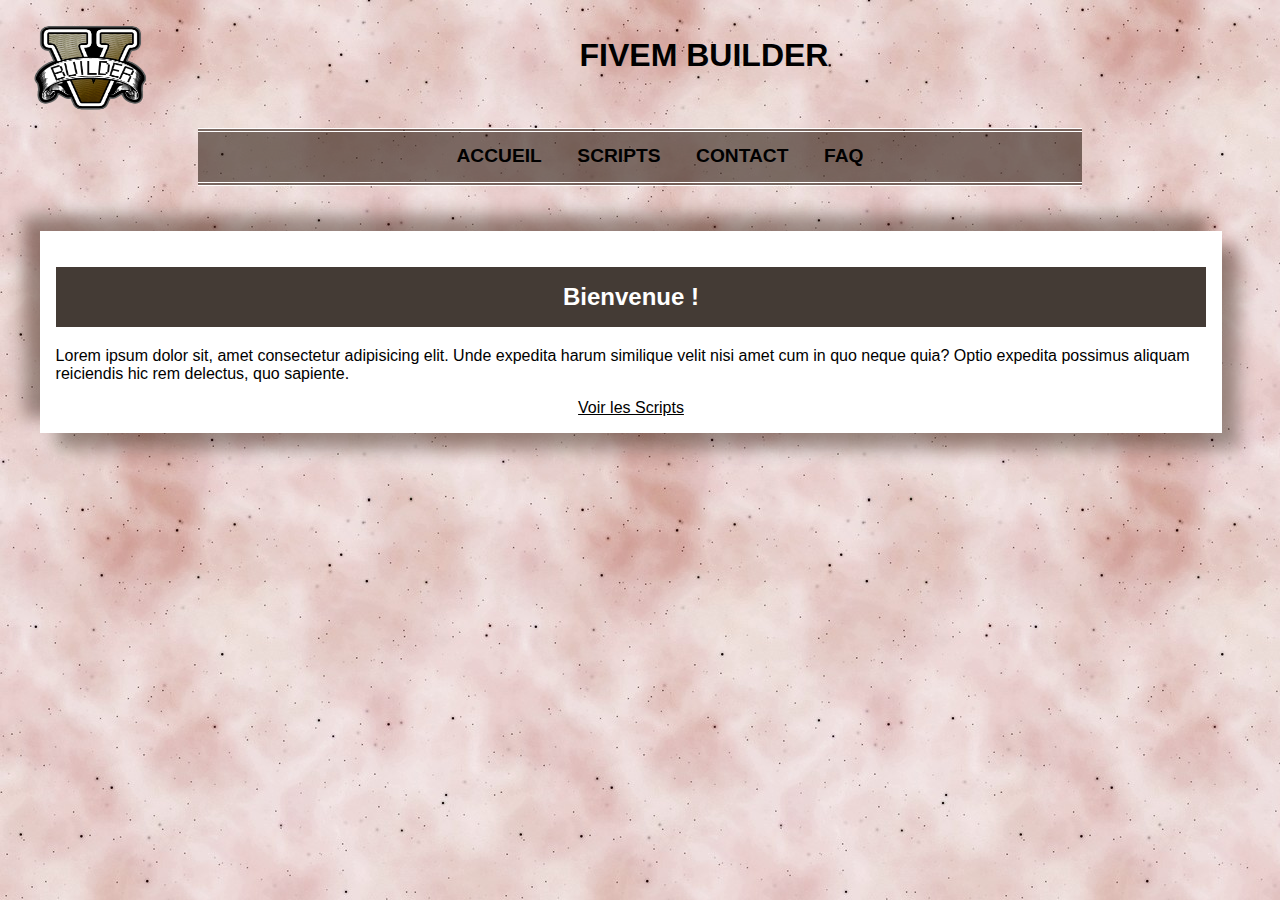
==== index.html @ f6debe46 ""Ajout de tout les dossiers"" ====
<!DOCTYPE html>
<html lang="en">
<head>
    <meta charset="UTF-8">
    <meta name="viewport" content="width=device-width, initial-scale=1.0">
    <meta http-equiv="X-UA-Compatible" content="ie=edge">
    <link rel="stylesheet" href="css/main.css">
    <link rel="stylesheet" href="css/accueil.css">
    <title>Document</title>
</head>
<body>
    <header>
        <div class="header__title">
            <img class="fivem__logo" src="img/fivembuilder_logo.png">
            <h1 class="fivem__title">FIVEM BUILDER</h1>
        </div>
        <div class="navbar">
            <ul>
                <li class="navli"><a href="#">Accueil</a></li>
                <li class="navli"><a href="pages/scripts.html">Scripts</a></li>
                <li class="navli"><a href="pages/contact.html">Contact</a></li>
                <li class="navli"><a href="pages/faq.html">FAQ</a></li>
            </ul>
        </div>
    </header>
    <main>
        <article>
            <div class="article__content">
                <h2>Bienvenue !</h2>
                <p>Lorem ipsum dolor sit, amet consectetur adipisicing elit. Unde expedita harum similique velit nisi amet cum in quo neque quia? Optio expedita possimus aliquam reiciendis hic rem delectus, quo sapiente.</p>

                <div class="linkscript"><a href="pages/scripts.html" class="link__scripts">Voir les Scripts</a></div>
            </div>
        </article>
    </main>
    <footer>
    </footer>
</body>
</html>
---- css/main.css ----
body {
    background-image: url("../img/background.jpg");
    background-repeat: repeat;
    font-family: cursive, arial;
}

.header__title {
    height: 80px;
    margin: 2vh;
    border-radius: 10% 25%;
    text-align: center;
}

.fivem__logo {
    position: relative;
    float: left;
    width: 8rem;
    height: 6rem;
}

.fivem__title {
    position: relative;
    top: 1rem;
}

.fivem__slogan {
    position: relative;
    bottom: 1rem;
}

.navbar {
    background-color:  rgba(39, 21, 10, 0.575);
    height: 50px;
    width: 70%;
    border-top: 4px double rgb(255, 255, 255);
    border-bottom: 4px double rgb(255, 255, 255);
    margin: auto;
    margin-top: 3vh;
    text-align: center;
    font-size: 0.8rem;
}


.navli a {
    text-decoration: none;
    text-transform: uppercase;
    justify-content: center;
    color: black;
    font-weight: bolder;
    font-size: 1.2rem;
}

.navli a:hover {
    color: rgb(190, 165, 147);
    padding: 0.2rem;
}

.navli a:active {
    color: rgb(95, 75, 62);
    position: relative;
    bottom: 0.1rem;
}

li.navli {
    display: inline;
    margin: 1rem;
}

main {
    width: 95%;
    margin: auto;
    margin-top: 5vh;
}

article {
    background-color: rgb(255, 255, 255);
    margin-right: 2vh;
    display: inline-flex;
    box-shadow: 1rem 1rem 1rem  rgba(46, 21, 7, 0.438), -1rem -1rem 1rem rgba(46, 21, 7, 0.438);
    padding: 1rem;
}

h2 {
    background-color: rgba(29, 18, 11, 0.829);
    padding: 1rem;
    color: rgb(255, 255, 255);
    text-align: center;
}

a.backto__home {
    background-color: rgba(29, 18, 11, 0.507);
    padding: 0.5rem;
    color: rgb(0, 0, 0);
    margin-top: 1rem;
    text-decoration: none;
    font-weight: bolder;

}

footer {
    margin-top: 2rem;
    text-align: center;
    margin-bottom: 3rem;
}
---- css/accueil.css ----
a.link__scripts {
    color: black;
}

.linkscript {
    text-align: center;
}
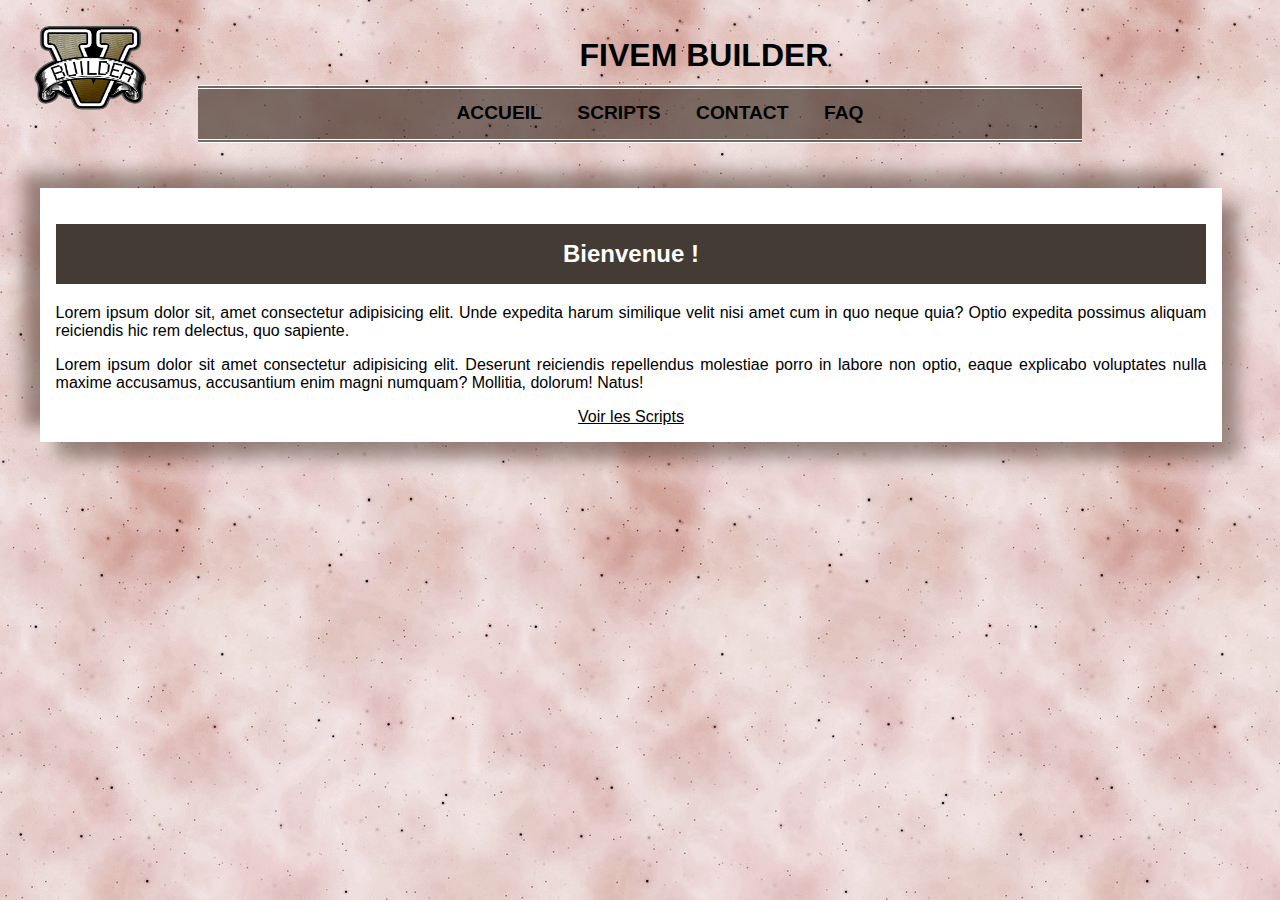
==== commit 7ecb101b: "" Ajout des commentaires CSS & Mise en page diverses"" ====
--- a/index.html
+++ b/index.html
@@ -27,7 +27,9 @@
         <article>
             <div class="article__content">
                 <h2>Bienvenue !</h2>
-                <p>Lorem ipsum dolor sit, amet consectetur adipisicing elit. Unde expedita harum similique velit nisi amet cum in quo neque quia? Optio expedita possimus aliquam reiciendis hic rem delectus, quo sapiente.</p>
+                <p class="content__text">Lorem ipsum dolor sit, amet consectetur adipisicing elit. Unde expedita harum similique velit nisi amet cum in quo neque quia? Optio expedita possimus aliquam reiciendis hic rem delectus, quo sapiente.</p>
+
+                <p class="content__text">Lorem ipsum dolor sit amet consectetur adipisicing elit. Deserunt reiciendis repellendus molestiae porro in labore non optio, eaque explicabo voluptates nulla maxime accusamus, accusantium enim magni numquam? Mollitia, dolorum! Natus!</p>
 
                 <div class="linkscript"><a href="pages/scripts.html" class="link__scripts">Voir les Scripts</a></div>
             </div>
--- a/css/main.css
+++ b/css/main.css
@@ -4,11 +4,11 @@
     font-family: cursive, arial;
 }
 
+/* -- En-tête & Navbar -- */
 .header__title {
-    height: 80px;
     margin: 2vh;
-    border-radius: 10% 25%;
     text-align: center;
+    font-family: Impact, 'Arial Narrow Bold', sans-serif;
 }
 
 .fivem__logo {
@@ -66,6 +66,7 @@
     margin: 1rem;
 }
 
+/* -- contenu principal -- */
 main {
     width: 95%;
     margin: auto;
@@ -97,6 +98,7 @@
 
 }
 
+/* -- pied de page -- */
 footer {
     margin-top: 2rem;
     text-align: center;
--- a/css/accueil.css
+++ b/css/accueil.css
@@ -4,4 +4,8 @@
 
 .linkscript {
     text-align: center;
+}
+
+.content__text {
+    text-align: justify;
 }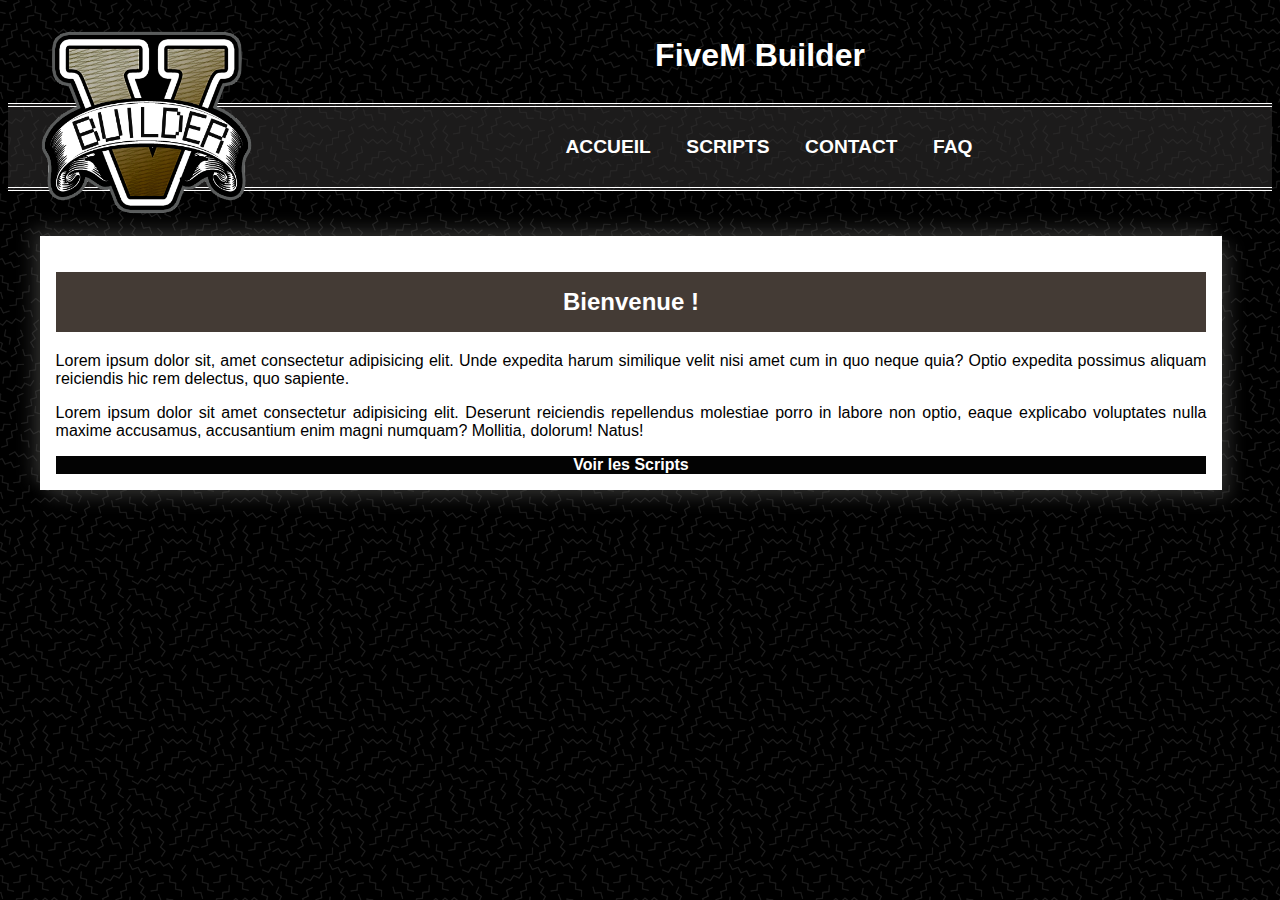
==== commit 27fa4f34: ""Ajout textes/Retouches graphiques"" ====
--- a/index.html
+++ b/index.html
@@ -6,13 +6,13 @@
     <meta http-equiv="X-UA-Compatible" content="ie=edge">
     <link rel="stylesheet" href="css/main.css">
     <link rel="stylesheet" href="css/accueil.css">
-    <title>Document</title>
+    <title>Fivem Builder</title>
 </head>
 <body>
     <header>
         <div class="header__title">
             <img class="fivem__logo" src="img/fivembuilder_logo.png">
-            <h1 class="fivem__title">FIVEM BUILDER</h1>
+            <h1 class="fivem__title">FiveM Builder</h1>
         </div>
         <div class="navbar">
             <ul>
--- a/css/main.css
+++ b/css/main.css
@@ -1,5 +1,5 @@
 body {
-    background-image: url("../img/background.jpg");
+    background-image: url("../img/background.png");
     background-repeat: repeat;
     font-family: cursive, arial;
 }
@@ -9,6 +9,7 @@
     margin: 2vh;
     text-align: center;
     font-family: Impact, 'Arial Narrow Bold', sans-serif;
+    color: rgb(255, 255, 255);
 }
 
 .fivem__logo {
@@ -23,19 +24,13 @@
     top: 1rem;
 }
 
-.fivem__slogan {
-    position: relative;
-    bottom: 1rem;
-}
 
 .navbar {
-    background-color:  rgba(39, 21, 10, 0.575);
-    height: 50px;
-    width: 70%;
+    background-color:  rgba(48, 47, 46, 0.575);
     border-top: 4px double rgb(255, 255, 255);
     border-bottom: 4px double rgb(255, 255, 255);
     margin: auto;
-    margin-top: 3vh;
+    margin-top: 5vh;
     text-align: center;
     font-size: 0.8rem;
 }
@@ -45,7 +40,7 @@
     text-decoration: none;
     text-transform: uppercase;
     justify-content: center;
-    color: black;
+    color: rgb(255, 255, 255);
     font-weight: bolder;
     font-size: 1.2rem;
 }
@@ -62,7 +57,7 @@
 }
 
 li.navli {
-    display: inline;
+    display: block;
     margin: 1rem;
 }
 
@@ -77,7 +72,7 @@
     background-color: rgb(255, 255, 255);
     margin-right: 2vh;
     display: inline-flex;
-    box-shadow: 1rem 1rem 1rem  rgba(46, 21, 7, 0.438), -1rem -1rem 1rem rgba(46, 21, 7, 0.438);
+    box-shadow: 0.5rem 0.5rem 1rem  rgba(88, 88, 87, 0.438), -0.5rem -0.5rem 1rem rgba(88, 88, 87, 0.438);
     padding: 1rem;
 }
 
@@ -89,7 +84,7 @@
 }
 
 a.backto__home {
-    background-color: rgba(29, 18, 11, 0.507);
+    background-color: rgba(209, 203, 200, 0.507);
     padding: 0.5rem;
     color: rgb(0, 0, 0);
     margin-top: 1rem;
@@ -103,4 +98,28 @@
     margin-top: 2rem;
     text-align: center;
     margin-bottom: 3rem;
+}
+
+/* -- adaptation Ipad -- */
+@media screen and (min-width:768px) and (max-width:1100px) {
+    .fivem__logo {
+        width: 13rem;
+        height: 11rem;
+    }
+
+    li.navli {
+        display: inline-block;
+    }
+}
+
+/* -- adaptation pc -- */
+@media screen and (min-width:1100px) {
+    .fivem__logo {
+        width: 15rem;
+        height: 13rem; 
+    }
+
+    li.navli {
+        display: inline-block;
+    }
 }--- a/css/accueil.css
+++ b/css/accueil.css
@@ -1,9 +1,12 @@
 a.link__scripts {
-    color: black;
+    color: rgb(255, 255, 255);
+    text-decoration: none;
+    font-weight: bold;
 }
 
 .linkscript {
     text-align: center;
+    background-color: rgb(3, 3, 3);
 }
 
 .content__text {
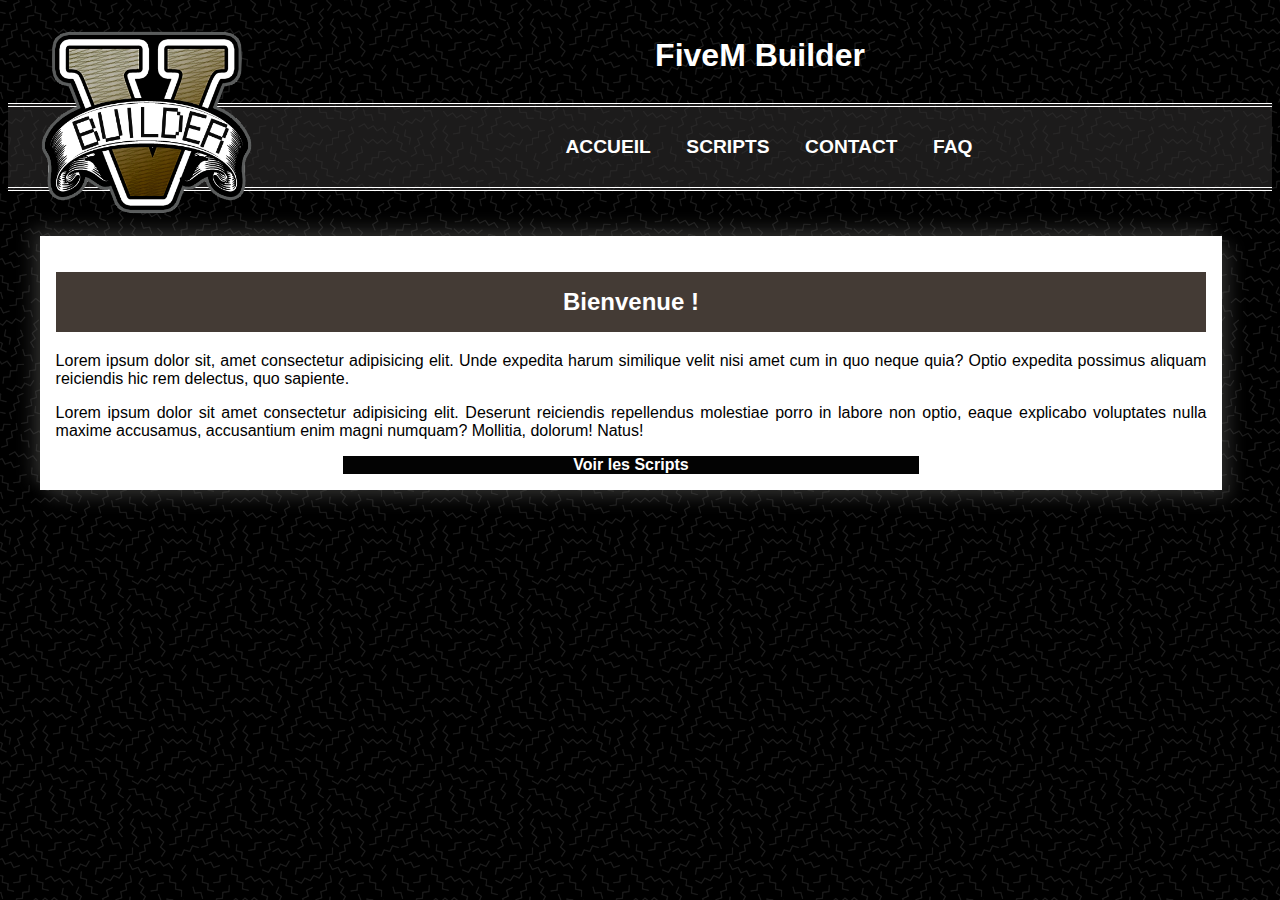
==== commit 46708c52: ""divers"" ====
--- a/index.html
+++ b/index.html
@@ -17,7 +17,7 @@
         <div class="navbar">
             <ul>
                 <li class="navli"><a href="#">Accueil</a></li>
-                <li class="navli"><a href="pages/scripts.html">Scripts</a></li>
+                <li class="navli"><a href="pages/categories.html">Scripts</a></li>
                 <li class="navli"><a href="pages/contact.html">Contact</a></li>
                 <li class="navli"><a href="pages/faq.html">FAQ</a></li>
             </ul>
@@ -31,7 +31,7 @@
 
                 <p class="content__text">Lorem ipsum dolor sit amet consectetur adipisicing elit. Deserunt reiciendis repellendus molestiae porro in labore non optio, eaque explicabo voluptates nulla maxime accusamus, accusantium enim magni numquam? Mollitia, dolorum! Natus!</p>
 
-                <div class="linkscript"><a href="pages/scripts.html" class="link__scripts">Voir les Scripts</a></div>
+                <div class="linkscript"><a href="pages/categories.html" class="link__scripts">Voir les Scripts</a></div>
             </div>
         </article>
     </main>
--- a/css/main.css
+++ b/css/main.css
@@ -71,7 +71,6 @@
 article {
     background-color: rgb(255, 255, 255);
     margin-right: 2vh;
-    display: inline-flex;
     box-shadow: 0.5rem 0.5rem 1rem  rgba(88, 88, 87, 0.438), -0.5rem -0.5rem 1rem rgba(88, 88, 87, 0.438);
     padding: 1rem;
 }
--- a/css/accueil.css
+++ b/css/accueil.css
@@ -7,6 +7,8 @@
 .linkscript {
     text-align: center;
     background-color: rgb(3, 3, 3);
+    width: 50%;
+    margin: auto;
 }
 
 .content__text {
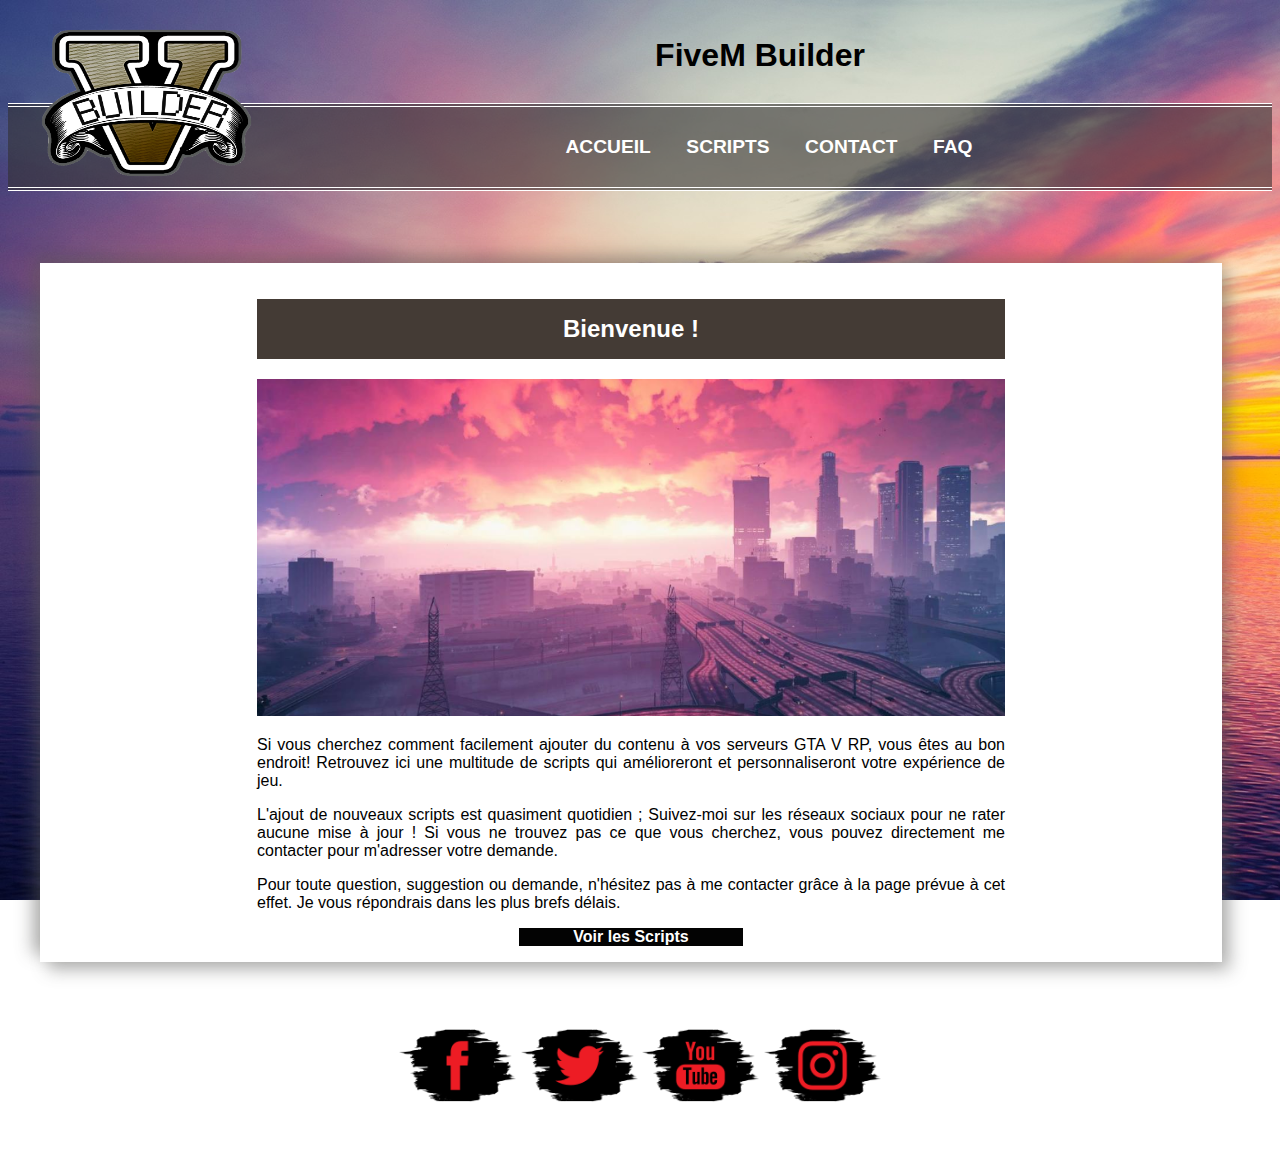
==== commit 193c696a: ""Finalisation imgs & textes"" ====
--- a/index.html
+++ b/index.html
@@ -27,15 +27,24 @@
         <article>
             <div class="article__content">
                 <h2>Bienvenue !</h2>
-                <p class="content__text">Lorem ipsum dolor sit, amet consectetur adipisicing elit. Unde expedita harum similique velit nisi amet cum in quo neque quia? Optio expedita possimus aliquam reiciendis hic rem delectus, quo sapiente.</p>
+                <img src="img/indeximg.png" class="article__img">
+                <p class="content__text">   Si vous cherchez comment facilement ajouter du contenu à vos serveurs GTA V RP, vous êtes au bon endroit! Retrouvez ici une multitude de scripts qui amélioreront et personnaliseront votre expérience de jeu.</p>
 
-                <p class="content__text">Lorem ipsum dolor sit amet consectetur adipisicing elit. Deserunt reiciendis repellendus molestiae porro in labore non optio, eaque explicabo voluptates nulla maxime accusamus, accusantium enim magni numquam? Mollitia, dolorum! Natus!</p>
+                <p class="content__text">L'ajout de nouveaux scripts est quasiment quotidien ; Suivez-moi sur les réseaux sociaux pour ne rater aucune mise à jour ! Si vous ne trouvez pas ce que vous cherchez, vous pouvez directement me contacter pour m'adresser votre demande. </p>
+
+                <p class="content__text">Pour toute question, suggestion ou demande, n'hésitez pas à me contacter grâce à la page prévue à cet effet. Je vous répondrais dans les plus brefs délais.</p>
 
                 <div class="linkscript"><a href="pages/categories.html" class="link__scripts">Voir les Scripts</a></div>
             </div>
         </article>
     </main>
     <footer>
+            <div class="footer_links">
+                <a href="http://facebook.com"><img class="social__logo" src="img/logofacebook.png"></a>
+                <a href="http://twitter.com"><img class="social__logo" src="img/logotwitter.png"></a>
+                <a href="http://youtube.com"><img class="social__logo" src="img/logoyoutube.png"></a>
+                <a href="http://instagram.com"><img class="social__logo" src="img/logoinsta.png"></a>
+            </div>
     </footer>
 </body>
 </html>--- a/css/main.css
+++ b/css/main.css
@@ -1,6 +1,7 @@
 body {
-    background-image: url("../img/background.png");
-    background-repeat: repeat;
+    background-image: url("../img/60931.jpg");
+    background-attachment: fixed;
+    background-size: cover;
     font-family: cursive, arial;
 }
 
@@ -9,7 +10,7 @@
     margin: 2vh;
     text-align: center;
     font-family: Impact, 'Arial Narrow Bold', sans-serif;
-    color: rgb(255, 255, 255);
+    color: rgb(0, 0, 0);
 }
 
 .fivem__logo {
@@ -51,7 +52,7 @@
 }
 
 .navli a:active {
-    color: rgb(95, 75, 62);
+    color: rgb(85, 12, 12);
     position: relative;
     bottom: 0.1rem;
 }
@@ -65,7 +66,7 @@
 main {
     width: 95%;
     margin: auto;
-    margin-top: 5vh;
+    margin-top: 8vh;
 }
 
 article {
@@ -89,6 +90,7 @@
     margin-top: 1rem;
     text-decoration: none;
     font-weight: bolder;
+    margin-bottom: 5vh;
 
 }
 
@@ -99,15 +101,30 @@
     margin-bottom: 3rem;
 }
 
+.footer_links {
+    background-color: rgba(255, 255, 255, 0.329);
+    margin-top: 5vh;
+}
+
+.social__logo {
+    height: 9vh;
+    width: 9vh;
+}
+
 /* -- adaptation Ipad -- */
 @media screen and (min-width:768px) and (max-width:1100px) {
     .fivem__logo {
         width: 13rem;
-        height: 11rem;
+        height: 10rem;
     }
 
     li.navli {
         display: inline-block;
+    }
+
+    .social__logo {
+        height: 11vh;
+        width: 11vh;
     }
 }
 
@@ -115,10 +132,20 @@
 @media screen and (min-width:1100px) {
     .fivem__logo {
         width: 15rem;
-        height: 13rem; 
+        height: 10.5rem; 
     }
 
     li.navli {
         display: inline-block;
     }
+
+    .article__content {
+        width: 65%;
+        margin: auto;
+    }
+
+    .social__logo {
+        height: 13vh;
+        width: 13vh;
+    }
 }--- a/css/accueil.css
+++ b/css/accueil.css
@@ -1,3 +1,8 @@
+.article__img {
+    margin: auto;
+    width: 100%
+}
+
 a.link__scripts {
     color: rgb(255, 255, 255);
     text-decoration: none;
@@ -13,4 +18,10 @@
 
 .content__text {
     text-align: justify;
+}
+
+@media screen and (min-width:900px) {
+    .linkscript {
+        width: 30%
+    }
 }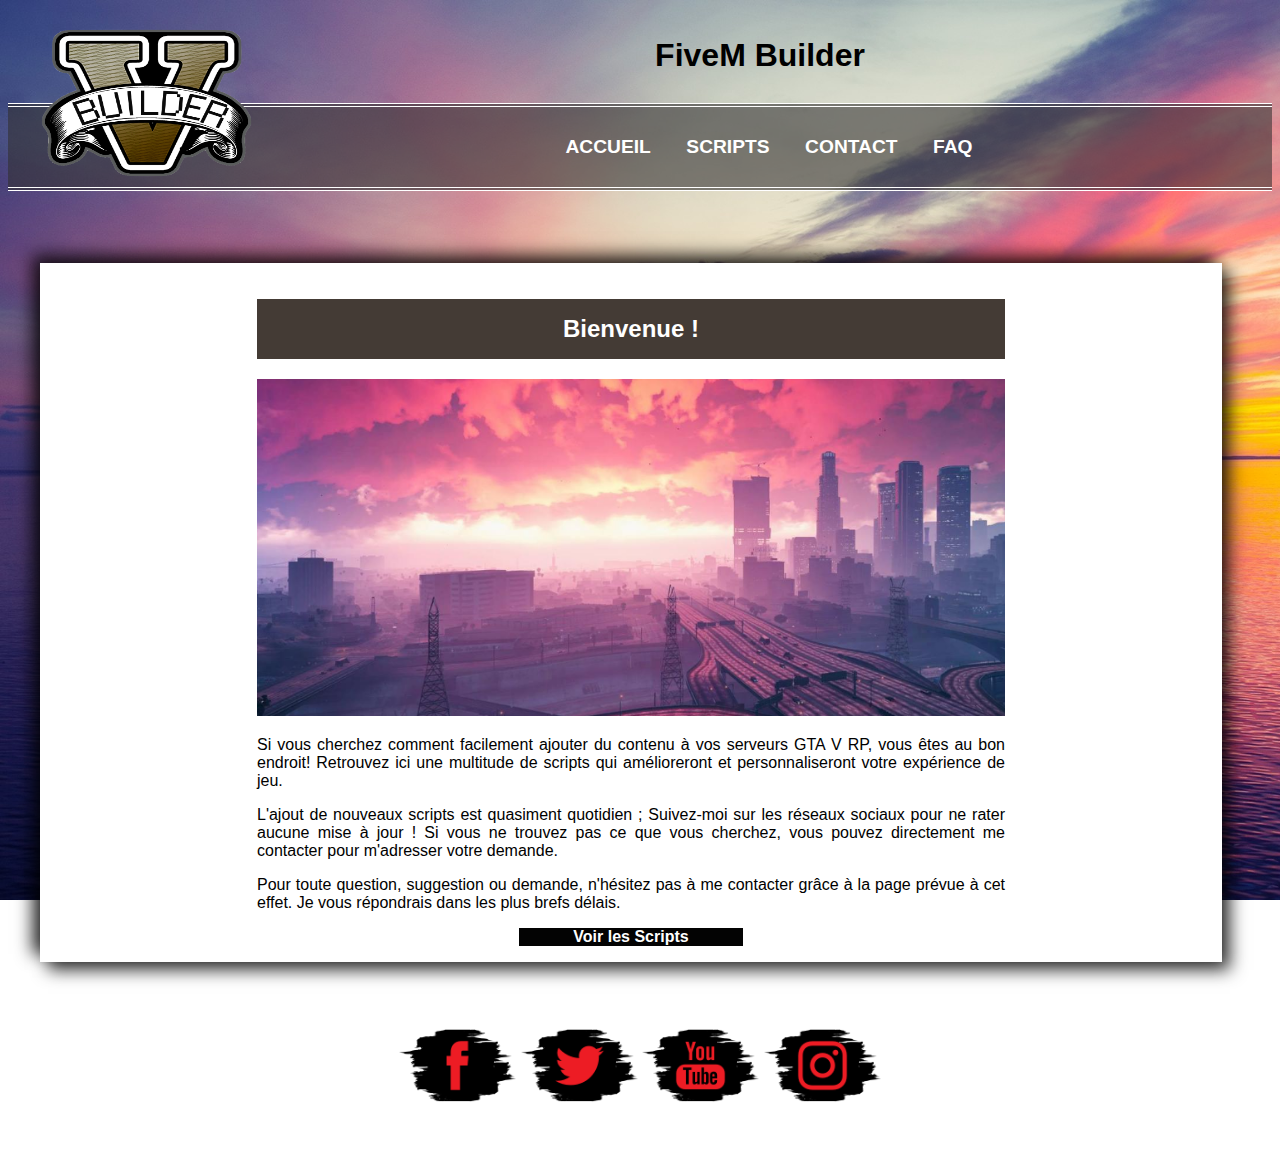
==== commit bbff934a: ""on verra"" ====
--- a/index.html
+++ b/index.html
@@ -1,5 +1,5 @@
 <!DOCTYPE html>
-<html lang="en">
+<html lang="fr">
 <head>
     <meta charset="UTF-8">
     <meta name="viewport" content="width=device-width, initial-scale=1.0">
--- a/css/main.css
+++ b/css/main.css
@@ -72,7 +72,7 @@
 article {
     background-color: rgb(255, 255, 255);
     margin-right: 2vh;
-    box-shadow: 0.5rem 0.5rem 1rem  rgba(88, 88, 87, 0.438), -0.5rem -0.5rem 1rem rgba(88, 88, 87, 0.438);
+    box-shadow: 0.5rem 0.5rem 1rem  rgba(0, 0, 0, 0.781), -0.5rem -0.5rem 1rem rgba(0, 0, 0, 0.781);
     padding: 1rem;
 }
 
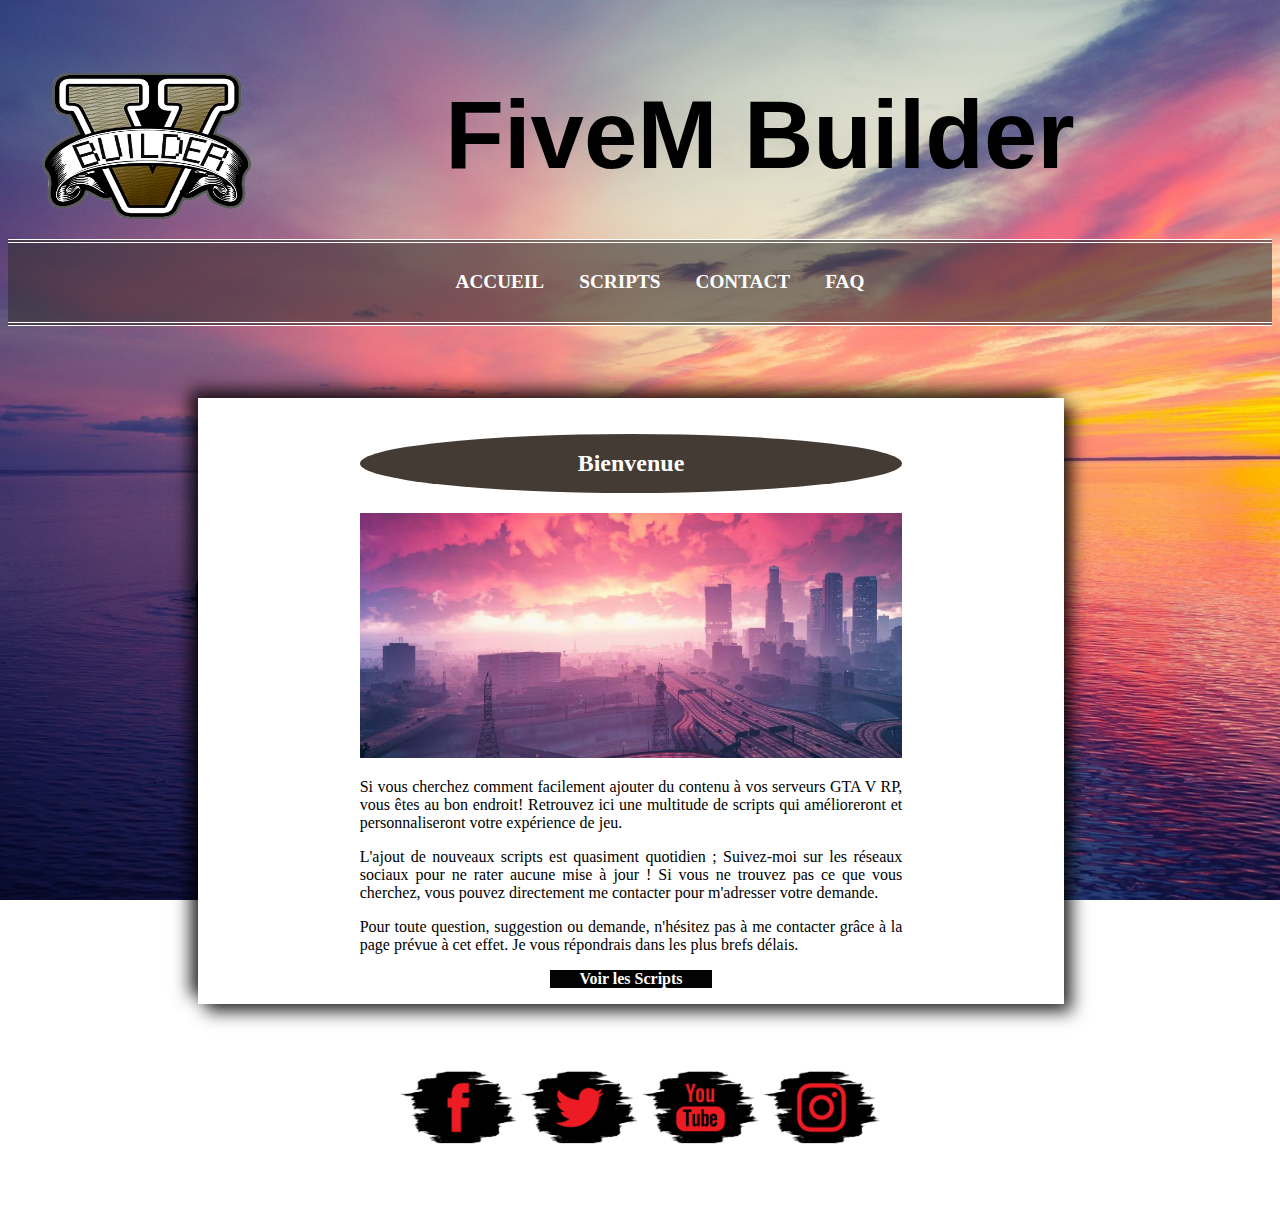
==== commit 9a700753: ""retouches couleurs"" ====
--- a/index.html
+++ b/index.html
@@ -26,7 +26,7 @@
     <main>
         <article>
             <div class="article__content">
-                <h2>Bienvenue !</h2>
+                <h2>Bienvenue</h2>
                 <img src="img/indeximg.png" class="article__img">
                 <p class="content__text">   Si vous cherchez comment facilement ajouter du contenu à vos serveurs GTA V RP, vous êtes au bon endroit! Retrouvez ici une multitude de scripts qui amélioreront et personnaliseront votre expérience de jeu.</p>
 
--- a/css/main.css
+++ b/css/main.css
@@ -2,15 +2,16 @@
     background-image: url("../img/60931.jpg");
     background-attachment: fixed;
     background-size: cover;
-    font-family: cursive, arial;
+    font-family: 'Trebuchet MS', 'Lucida Sans Unicode', 'Lucida Grande', 'Lucida Sans', Arial, sans-serif arial;
 }
 
 /* -- En-tête & Navbar -- */
 .header__title {
     margin: 2vh;
     text-align: center;
-    font-family: Impact, 'Arial Narrow Bold', sans-serif;
+    font-family: Arial, Helvetica, sans-serif;
     color: rgb(0, 0, 0);
+    font-size: 1rem;
 }
 
 .fivem__logo {
@@ -81,6 +82,7 @@
     padding: 1rem;
     color: rgb(255, 255, 255);
     text-align: center;
+    border-radius: 50%;
 }
 
 a.backto__home {
@@ -130,9 +132,17 @@
 
 /* -- adaptation pc -- */
 @media screen and (min-width:1100px) {
+    main {
+        width: 70%;
+    }
+    
     .fivem__logo {
         width: 15rem;
         height: 10.5rem; 
+    }
+
+    .header__title {
+        font-size: 3rem;
     }
 
     li.navli {
